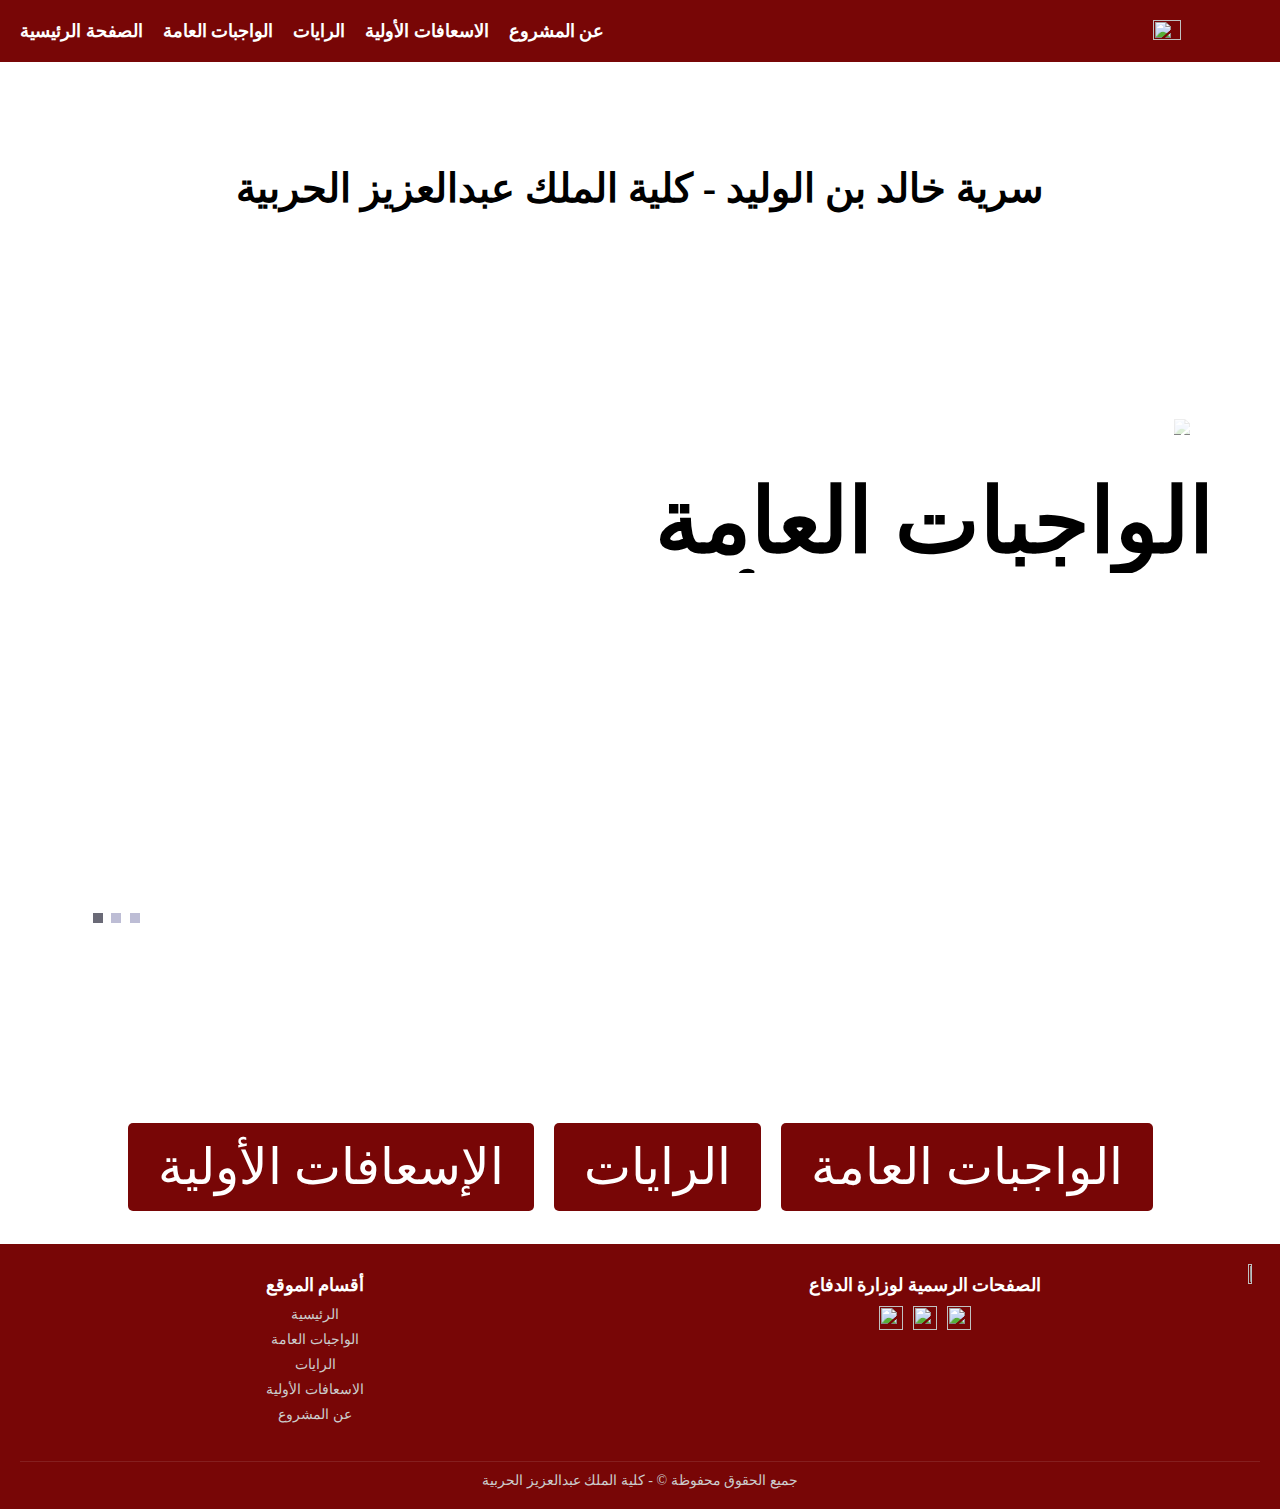
==== index.html @ 69b8d9e5 "Add files via upload" ====
<!DOCTYPE html>
<html lang="en">
  <head>
    <meta name="viewport" content="width=device-width, initial-scale=1.0" />
    <link rel="stylesheet" href="https://cdnjs.cloudflare.com/ajax/libs/font-awesome/6.0.0-beta3/css/all.min.css">
    <title>سرية خالد بن الوليد - كلية الملك عبدالعزيز الحربية</title>
    <!-- Stylesheet -->
    <link rel="stylesheet" href="styles.css" />
  </head>

  <body>
    <header>
      <nav>
        
        <i class="fas fa-bars" id="ham-menu"></i>
        <ul id="nav-bar">
          <li>
            <a href="/kamcplatform/index.html">الصفحة الرئيسية</a>
          </li>
          <li>
            <a href="/kamcplatform/duties/before.html">الواجبات العامة</a>
          </li>
          <li>
            <a href="/kamcplatform/banners/">الرايات</a>
          </li>
          <li>
            <a href="/kamcplatform/firstaid/">الاسعافات الأولية</a>
          </li>
          <li>
            <a href="/kamcplatform/about/">عن المشروع</a>
          </li>
        </ul>
        <img onclick="location.href='/'" src="/kamcplatform/assets/logo.png" class="logo"></img>
      </nav>
      
    </header>
    <section id=" home">
    <br>
    <br>
    <br>
    <br>
    <br>
    <br>
    <br>
    <br>
    <br>
    <br>
    <br>
    <br>
    <br>
    <br>
    <br>
      <center><h1 font-size: 900px;>سرية خالد بن الوليد - كلية الملك عبدالعزيز الحربية</h1><br></center>
      
    </section>

    <body class="slideshowmain">
        <div class="content-width">
            <div class="slideshow">
                <!-- Slideshow Items -->
                <div class="slideshow-items">
                    <!-- الواجبات العامة -->
                    <div class="item">
                        <div class="item-image-container">
                            <img class="item-image" src="/kamcplatform/assets/slide1.jpg" />
                        </div>
                        <!-- Staggered Header Elements -->
                        <div class="item-header">
                            <span class="vertical-part"><b>الواجبات العامة</b></span>
                        </div>
                  
                    </div>
                    <!-- الرايات -->
                    <div class="item">
                        <div class="item-image-container">
                            <img class="item-image" src="/kamcplatform/assets/slide2.jpeg" />
                        </div>
                        <!-- Staggered Header Elements -->
                        <div class="item-header">
                            <span class="vertical-part"><b>الرايات</b></span>
                        </div>
              
                    </div>
                    <!-- الإسعافات الأولية -->
                    <div class="item">
                        <div class="item-image-container">
                            <img class="item-image" src="/kamcplatform/assets/slide3.jpg" />
                        </div>
                        <!-- Staggered Header Elements -->
                        <div class="item-header">
                            <span class="vertical-part"><b>الإسعافات الأولية</b></span>
                        </div>
          
                    </div>
                </div>
                <!-- Controls -->
                <div class="controls">
                    <ul>
                        <li class="control" data-index="0"></li>
                        <li class="control" data-index="1"></li>
                        <li class="control" data-index="2"></li>
                    </ul>
                </div>
            </div>
        </div>
        <script src="script.js"></script>
    </body>



    <div class="buttons-container">
        <button onclick="location.href='/'" class="button1">الإسعافات الأولية</button>
        <button onclick="location.href='/'" class="button1">الرايات</button>
        <button onclick="location.href='/duties/before.html'" class="button1">الواجبات العامة</button>
    </div>
    <br>
    <br>
    <br>
    <style>
      /* Buttons Container */
      .buttons-container {
          display: flex;
          flex-wrap: wrap;
          gap: 20px;
          justify-content: center;
          align-items: center;
      }

      /* Button Styling */
      .button1 {
          background-color: #780606;
          color: #fff;
          border: none;
          padding: 15px 30px;
          font-size: 50px;
          border-radius: 5px;
          cursor: pointer;
          transition: background-color 0.3s ease, transform 0.3s ease;
      }

      .button1:hover {
          background-color: #5a0505;
          transform: translateY(-3px);
      }

      /* Responsive Design */
      @media (max-width: 768px) {
          .buttons-container {
              flex-direction: column;
          }

          .button1 {
              width: 300%;
              max-width: 300px;
          }
      }
    </style>
    
    <!-- Footer -->
    <footer class="footer">
      <div class="footer-top">
          <!-- Website Pages Links -->
          <div class="footer-links">
              <h4>أقسام الموقع</h4>
              <ul>
                  <li><a href="/kamcplatform/">الرئيسية</a></li>
                  <li><a href="/kamcplatform/kamcplatform/duties/before.html">الواجبات العامة</a></li>
                  <li><a href="#">الرايات</a></li>
                  <li><a href="#">الاسعافات الأولية</a></li>
                  <li><a href="#">عن المشروع</a></li>
              </ul>
          </div>

          <!-- Social Media Links -->
          <div class="footer-social">
              <h4>الصفحات الرسمية لوزارة الدفاع</h4>
              <ul>
                <li><a href="https://twitter.com/modgovksa"><img src="/kamcplatform/assets/x.svg"></a></li>
                <li><a href="https://www.facebook.com/modgovksa"><img src="/kamcplatform/assets/facebook.svg"></a></li>
                <li><a href="https://www.instagram.com/modgovksa/"><img src="/kamcplatform/assets/instagram.svg"></a></li>
              </ul>
          </div>
          <!-- Logo Section -->
          <div class="footer-logo">
              <img onclick="location.href='/'" src="/kamcplatform/assets/logo.png">
                </div>

      </div>

      <!-- Copyright Section -->
      <div class="footer-bottom">
          <p>جميع الحقوق محفوظة ©  - كلية الملك عبدالعزيز الحربية</p>
      </div>
  </footer>

    <!-- Script -->
    <script>
      let hamMenuIcon = document.getElementById("ham-menu");
      let navBar = document.getElementById("nav-bar");
      let navLinks = navBar.querySelectorAll("li");

      hamMenuIcon.addEventListener("click", () => {
        navBar.classList.toggle("active");
        hamMenuIcon.classList.toggle("fa-times");
      });
      navLinks.forEach((navLinks) => {
        navLinks.addEventListener("click", () => {
          navBar.classList.remove("active");
          hamMenuIcon.classList.toggle("fa-times");
        });
      });
    </script>
    <script>
        // Master DOManipulator v2
        const items = document.querySelectorAll('.item'),
            controls = document.querySelectorAll('.control'),
            headerItems = document.querySelectorAll('.item-header'),
            descriptionItems = document.querySelectorAll('.item-description'),
            activeDelay = .76,
            interval = 5000;

        let current = 0;

        const slider = {
            init: () => {
                controls.forEach(control => control.addEventListener('click', (e) => { slider.clickedControl(e) }));
                controls[current].classList.add('active');
                items[current].classList.add('active');
            },
            nextSlide: () => {
                slider.reset();
                if (current === items.length - 1) current = -1;
                current++;
                controls[current].classList.add('active');
                items[current].classList.add('active');
                slider.transitionDelay(headerItems);
                slider.transitionDelay(descriptionItems);
            },
            clickedControl: (e) => {
                slider.reset();
                clearInterval(intervalF);

                const control = e.target,
                    dataIndex = Number(control.dataset.index);

                control.classList.add('active');
                items.forEach((item, index) => {
                    if (index === dataIndex) {
                        item.classList.add('active');
                    }
                })
                current = dataIndex;
                slider.transitionDelay(headerItems);
                slider.transitionDelay(descriptionItems);
                intervalF = setInterval(slider.nextSlide, interval);
            },
            reset: () => {
                items.forEach(item => item.classList.remove('active'));
                controls.forEach(control => control.classList.remove('active'));
            },
            transitionDelay: (items) => {
                let seconds;

                items.forEach(item => {
                    const children = item.childNodes;
                    let count = 1,
                        delay;

                    item.classList.value === 'item-header' ? seconds = .015 : seconds = .007;

                    children.forEach(child => {
                        if (child.classList) {
                            item.parentNode.classList.contains('active') ? delay = count * seconds + activeDelay : delay = count * seconds;
                            child.firstElementChild.style.transitionDelay = `${delay}s`;
                            count++;
                        }
                    })
                })
            },
        }

        let intervalF = setInterval(slider.nextSlide, interval);
        slider.init();
    </script>
  </body>
</html>
---- styles.css ----
@font-face {
  font-family: "masmak";
  src: url('assets/masmak.ttf');
}

* {
  padding: 0;
  margin: 0;
  box-sizing: border-box;
  font-family: "masmak";
}
html {
  font-size: 62.5%;
}
*:not(i) {
  font-family: "masmak";
}
header {
  position: fixed;
  width: 100%;
  background-color: #780606;
  padding: 3rem 5rem;
  z-index: 1000; /* Higher z-index to keep it on top */
}







.logo {
  width: 15%;
  height: 15%;
}



.logoc {
  text-align: right;
}



nav {
  display: flex;
  justify-content: space-between;
  align-items: center;
}
nav ul {
  list-style: none;
  display: flex;
  gap: 2rem;
}
nav a {
  font-size: 1.8rem;
  text-decoration: none;
}
nav a#logo {
  color: #000000;
  font-weight: 700;
}
nav ul a {
  color: #ffffff;
  font-weight: 600;
}
nav ul a:hover {
  border-bottom: 2px solid #ffffff;
}
section#home {
  height: 100vh;
  display: grid;
  place-items: center;
}
h1 {
  font-size: 4rem;
}
#ham-menu {
  display: none;
}
nav ul.active {
  left: 0;
}
@media only screen and (max-width: 991px) {
  html {
    font-size: 56.25%;
  }
  header {
    padding: 2.2rem 5rem;
  }
}
@media only screen and (max-width: 767px) {
  html {
    font-size: 50%;
  }
  #ham-menu {
    display: block;
    color: #ffffff;
  }
  nav a#logo,
  #ham-menu {
    font-size: 3.2rem;
  }
  nav ul {
    background-color: black;
    position: fixed;
    left: -100vw;
    top: 73.6px;
    width: 100vw;
    height: calc(100vh - 73.6px);
    display: flex;
    flex-direction: column;
    align-items: center;
    justify-content: space-around;
    transition: 1s;
    gap: 0;
  }
}
@media only screen and (max-width: 575px) {
  html {
    font-size: 46.87%;
  }
  header {
    padding: 2rem 3rem;
  }
  nav ul {
    top: 65.18px;
    height: calc(100vh - 65.18px);
  }
}


br {
display: block;
margin: 10px 0;
}





/* تذييل الصفحة الرئيسية*/
.footer {
background-color: #780606; /* Dark red background */
color: white;
padding: 20px;
text-align: center;
}

.footer-top {
display: flex;
flex-wrap: wrap;
justify-content: space-between;
align-items: flex-start;
gap: 20px;
margin-bottom: 20px;
}

.footer-logo img {
width: 20%; /* Adjust logo size */
height: 20%;
}

.footer-links,
.footer-social {
flex: 1;
min-width: 200px;
margin: 10px;
}

.footer-links h4,
.footer-social h4 {
font-size: 18px;
margin-bottom: 10px;
color: white;
}

.footer-links ul,
.footer-social ul {
list-style: none;
padding: 0;
}

.footer-links ul li,
.footer-social ul li {
margin-bottom: 8px;
}

.footer-links ul li a {
color: #ccc;
text-decoration: none;
font-size: 14px;
}

.footer-links ul li a:hover {
color: white;
text-decoration: underline;
}

.footer-social ul {
display: flex;
gap: 10px;
justify-content: center;
}

.footer-social ul li img {
width: 24px;
height: 24px;
}

.footer-bottom {
border-top: 1px solid rgba(255, 255, 255, 0.1);
padding-top: 10px;
font-size: 14px;
color: #ccc;
}

/* Responsive Design */
@media (max-width: 768px) {
.footer-top {
    flex-direction: column;
    align-items: center;
    text-align: center;
}

.footer-links,
.footer-social {
    margin: 10px 0;
}

.footer-social ul {
    justify-content: center;
}
}







/* الواجبات */

header {
background-color: #780606; /* Dark red */
color: white;
padding: 20px;
text-align: center;
}

header h1 {
margin-bottom: 10px;
font-size: 24px;
}

.sort-options {
display: flex;
justify-content: center;
gap: 10px;
}

.sort-options button {
background-color: #fff;
color: #780606;
border: none;
padding: 10px 20px;
font-size: 16px;
cursor: pointer;
border-radius: 5px;
transition: background-color 0.3s ease;
}

.sort-options button:hover {
background-color: #f0f0f0;
}

.tasks-container {
padding: 20px;
max-width: 800px;
margin: 0 auto;
}

.task-list {
list-style: none;
}

.task-item {
background-color: white;
margin-bottom: 10px;
padding: 15px;
border-radius: 5px;
box-shadow: 0 2px 5px rgba(0, 0, 0, 0.1);
cursor: pointer;
transition: transform 0.2s ease, box-shadow 0.2s ease;
}

.task-item:hover {
transform: translateY(-2px);
box-shadow: 0 4px 10px rgba(0, 0, 0, 0.2);
}

.task-item h3 {
font-size: 18px;
margin-bottom: 5px;
}

.task-item p {
font-size: 14px;
color: #666;
}

/* Responsive Design */
@media (max-width: 768px) {
header h1 {
    font-size: 20px;
}

.sort-options {
    flex-direction: column;
    align-items: center;
}

.sort-options button {
    width: 100%;
    margin-bottom: 10px;
}

.tasks-container {
    padding: 10px;
}
}


/* slideshow */


.content-width {
  width: 86%;
  height: 100vh;
  margin: 0 auto;
}
.slideshow {
  position: relative;
  width: 100%;
  height: 100vh;
  display: flex;
  flex-direction: column;
  justify-content: space-around;
  z-index: 1; /* Lower z-index to keep it behind the header */
}

.slideshow-items {
  position: relative;
  width: 100%;
  height: 100px;
}

.item {
  position: absolute;
  width: 100%;
  height: 10%;
  direction: rtl;
}

.item-image-container {
  position: relative;
  width: 42%;
}

.item-image-container::before {
  content: '';
  position: absolute;
  top: -1px;
  left: 0;
  width: 101%;
  height: 101%;
  background: #fff;
  opacity: 0;
  z-index: 1;
}

.item-image {
  position: relative;
  width: 100%;
  height: auto;
  opacity: 0;
  display: block;
  transition: opacity .3s ease-out .45s;
}

.item.active .item-image {
  opacity: 1;
}

.item.active .item-image-container::before {
  opacity: .8;
}

/* Staggered Vertical Items */
.item-header {
  position: absolute;
  top: 50px;
  right: -1.8%; /* تغيير المحاذاة إلى اليمين */
  z-index: 100;
}

.item-header .vertical-part {
  margin: 0 -4px;
  font-family: 'Tajawal', sans-serif; /* استخدام خط عربي */
  -webkit-font-smoothing: auto;
  font-size: 7vw;
  color: #000;
}

.vertical-part {
  overflow: hidden;
  display: inline-block;
}

.vertical-part b {
  display: inline-block;
  transform: translateY(100%);
}

.item-header .vertical-part b {
  transition: .5s;
}

.item.active .item-header .vertical-part b {
  transform: translateY(0);
}

.item.active .vertical-part b {
  transform: translateY(0);
}

/* Controls */
.controls {
  position: relative;
  text-align: left; /* تغيير المحاذاة إلى اليسار */
  z-index: 1000;
}

.controls ul {
  list-style: none;
}

.controls ul li {
  display: inline-block;
  width: 10px;
  height: 10px;
  margin: 3px;
  background: #bdbdd5;
  cursor: pointer;
}

.controls ul li.active {
  background: #6a6a77;




  /* cards */
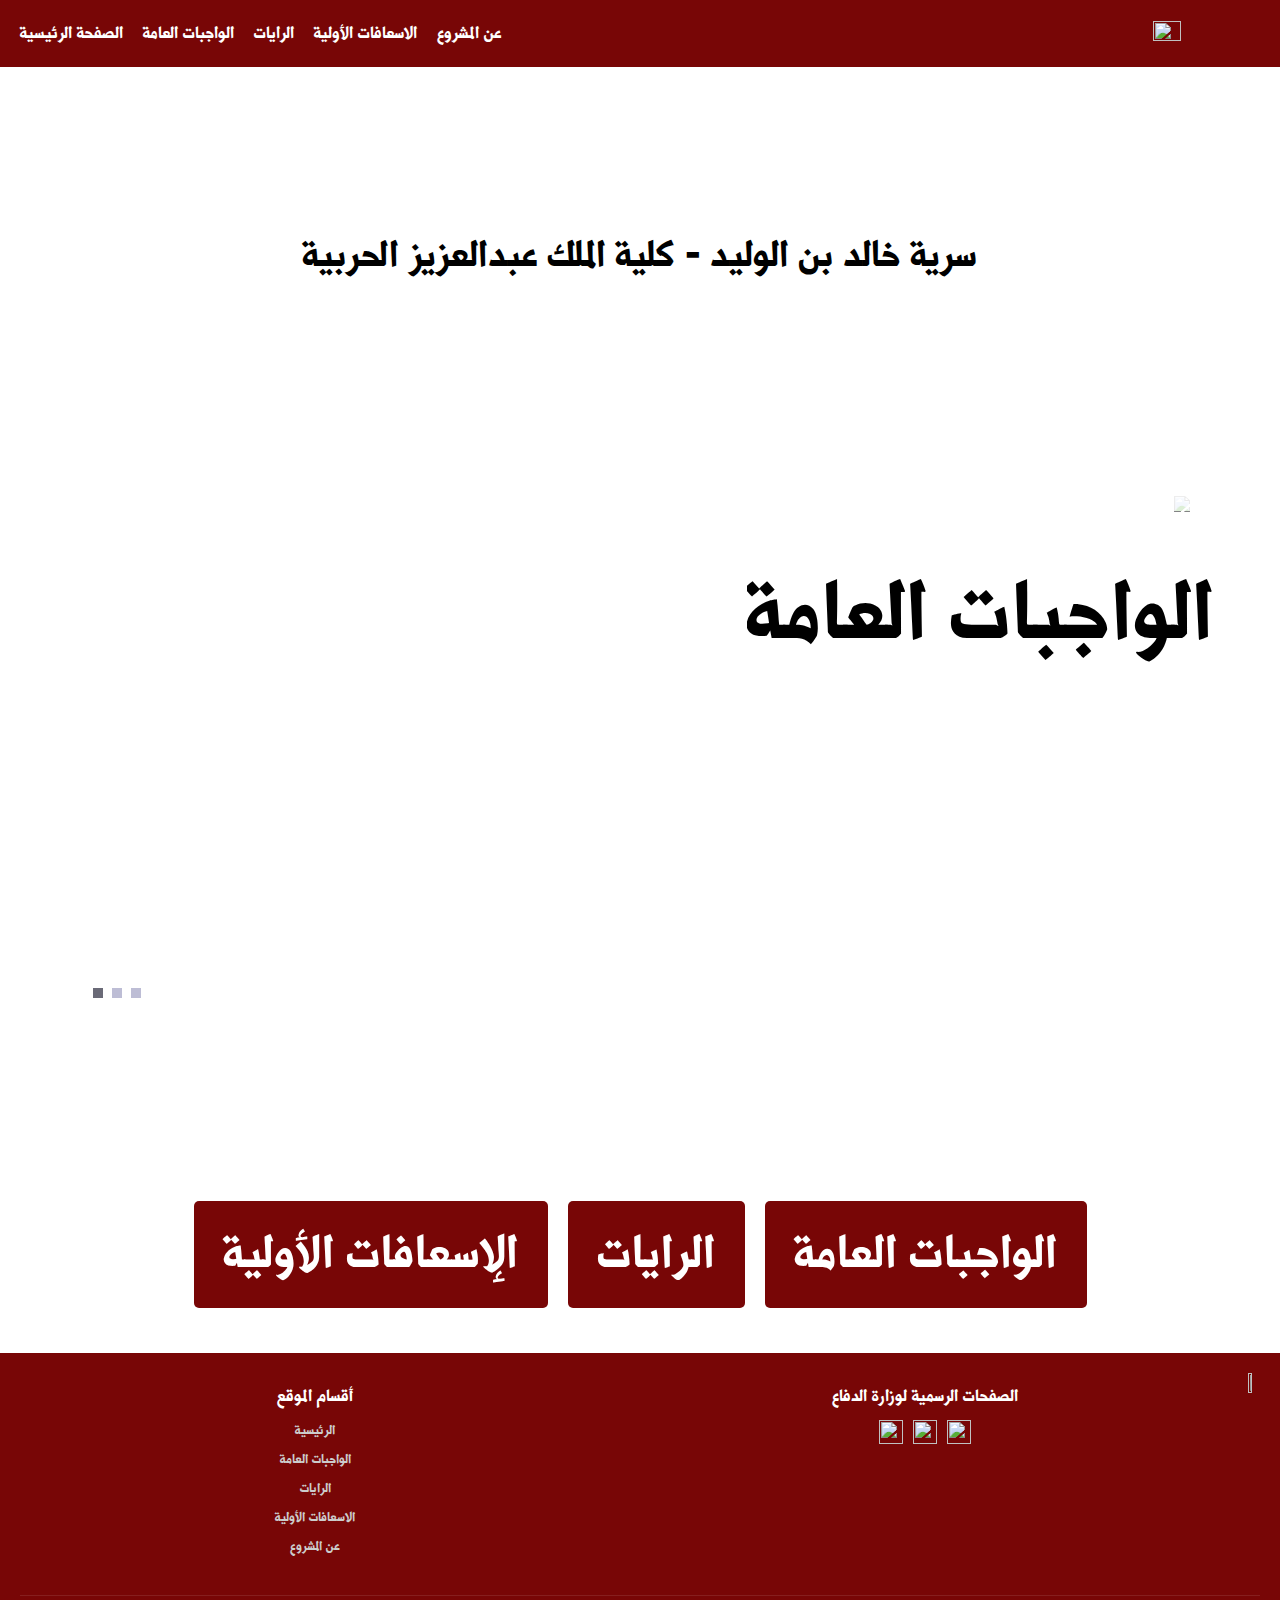
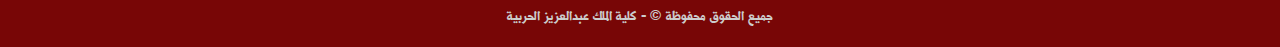
==== commit 2a9e2501: "Update index.html" ====
--- a/index.html
+++ b/index.html
@@ -30,7 +30,7 @@
             <a href="/kamcplatform/about/">عن المشروع</a>
           </li>
         </ul>
-        <img onclick="location.href='/'" src="/kamcplatform/assets/logo.png" class="logo"></img>
+        <img onclick="location.href='/kamcplatform/index.html'" src="/kamcplatform/assets/logo.png" class="logo"></img>
       </nav>
       
     </header>
@@ -109,9 +109,9 @@
 
 
     <div class="buttons-container">
-        <button onclick="location.href='/'" class="button1">الإسعافات الأولية</button>
-        <button onclick="location.href='/'" class="button1">الرايات</button>
-        <button onclick="location.href='/duties/before.html'" class="button1">الواجبات العامة</button>
+        <button onclick="location.href='/kamcplatform/index.html'" class="button1">الإسعافات الأولية</button>
+        <button onclick="location.href='/kamcplatform/index.html'" class="button1">الرايات</button>
+        <button onclick="location.href='/kamcplatform/duties/before.html'" class="button1">الواجبات العامة</button>
     </div>
     <br>
     <br>
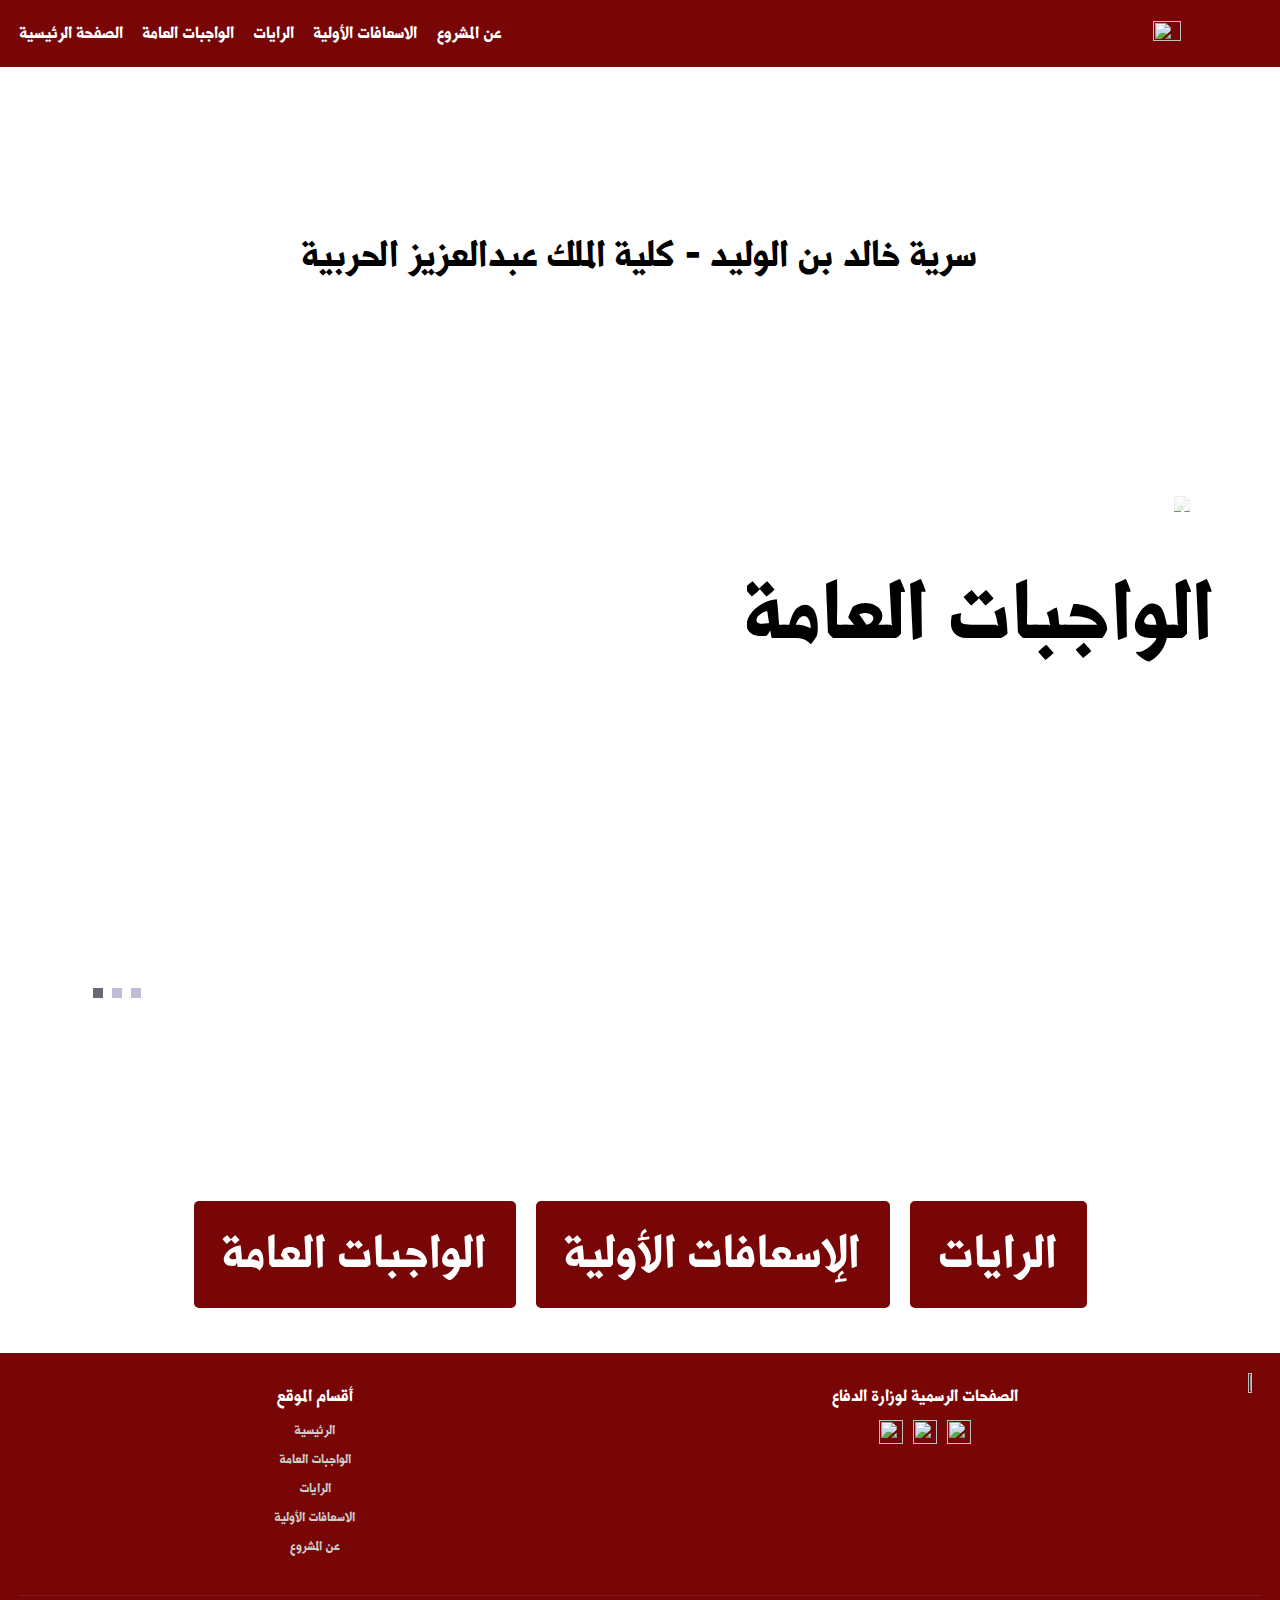
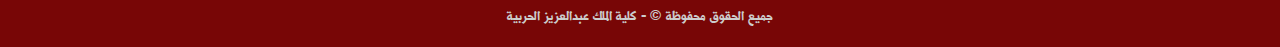
==== commit cd76ec4c: "Update index.html" ====
--- a/index.html
+++ b/index.html
@@ -109,9 +109,9 @@
 
 
     <div class="buttons-container">
+        <button onclick="location.href='/kamcplatform/duties/before.html'" class="button1">الواجبات العامة</button>
         <button onclick="location.href='/kamcplatform/index.html'" class="button1">الإسعافات الأولية</button>
         <button onclick="location.href='/kamcplatform/index.html'" class="button1">الرايات</button>
-        <button onclick="location.href='/kamcplatform/duties/before.html'" class="button1">الواجبات العامة</button>
     </div>
     <br>
     <br>
@@ -164,7 +164,7 @@
               <h4>أقسام الموقع</h4>
               <ul>
                   <li><a href="/kamcplatform/">الرئيسية</a></li>
-                  <li><a href="/kamcplatform/kamcplatform/duties/before.html">الواجبات العامة</a></li>
+                  <li><a href="/kamcplatform/duties/before.html">الواجبات العامة</a></li>
                   <li><a href="#">الرايات</a></li>
                   <li><a href="#">الاسعافات الأولية</a></li>
                   <li><a href="#">عن المشروع</a></li>
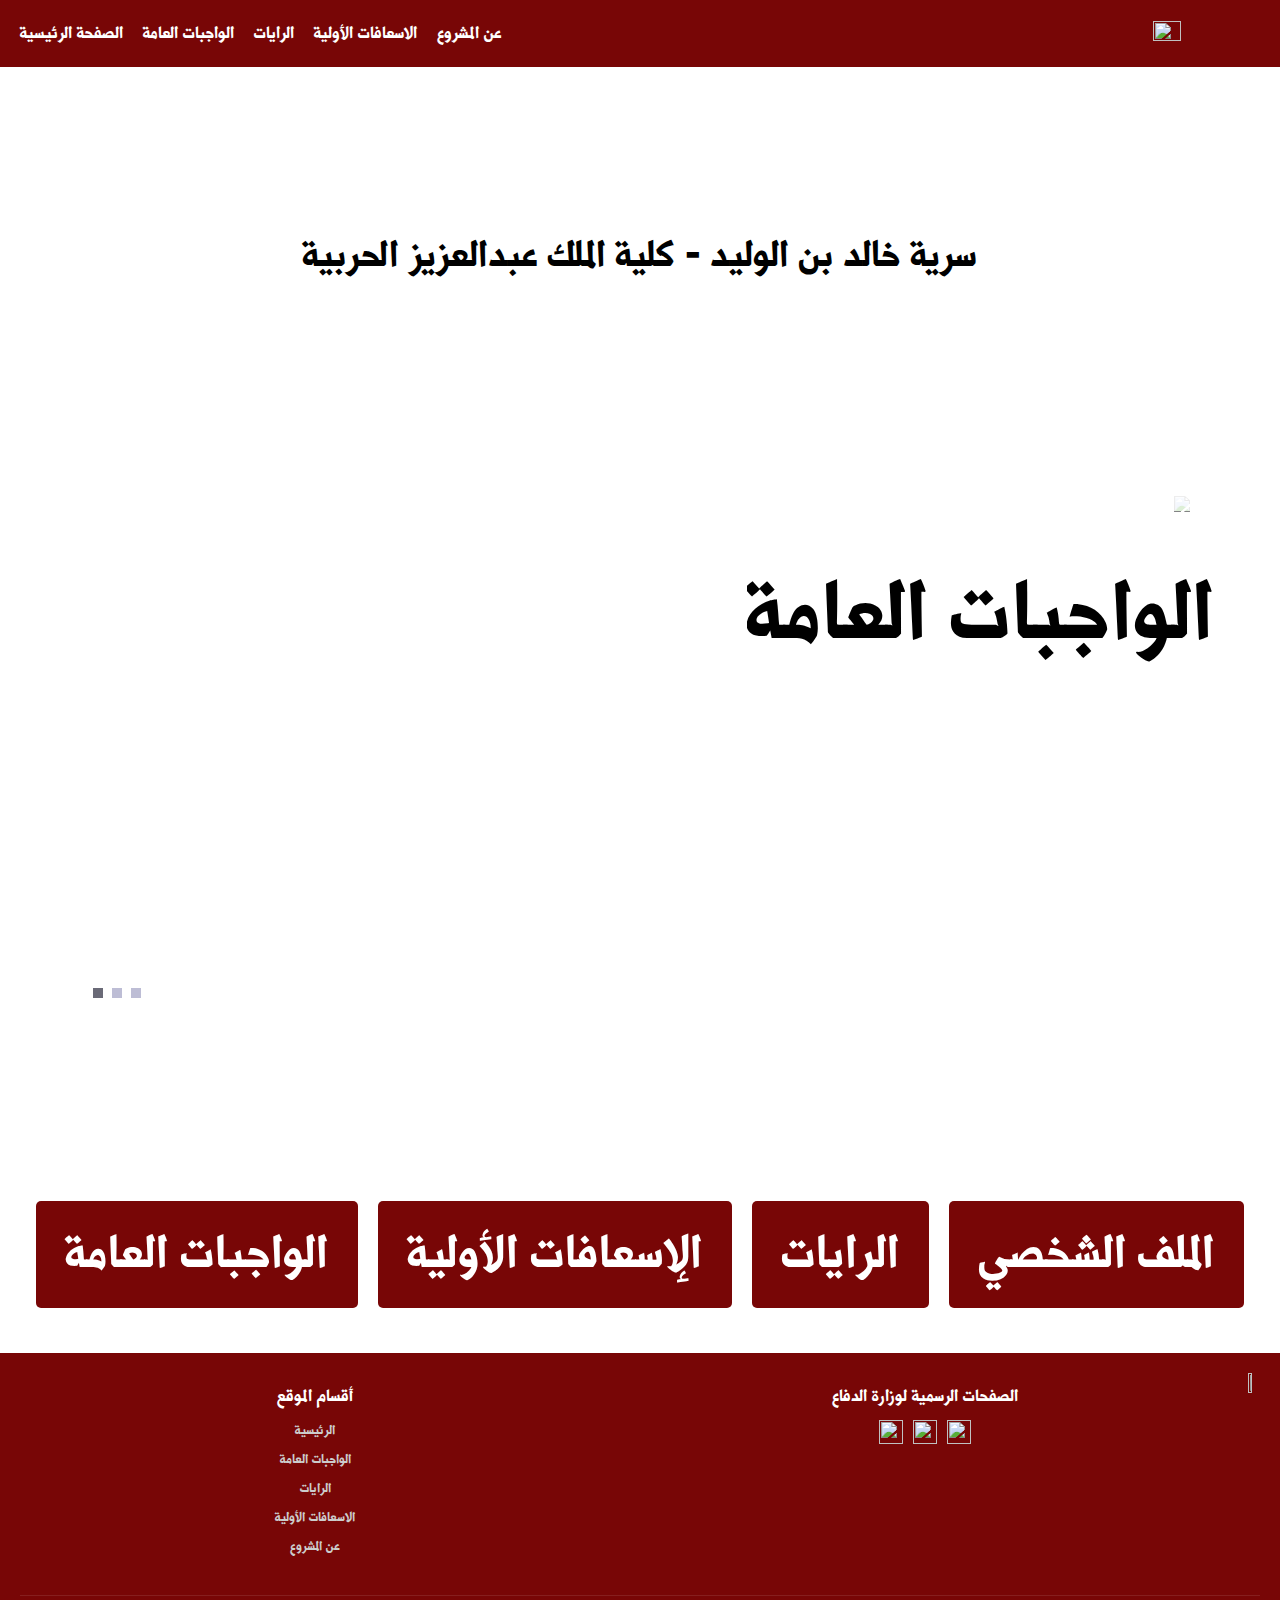
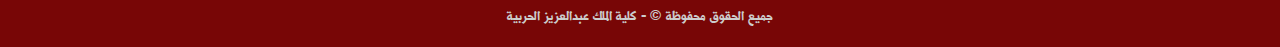
==== commit e3eebf71: "Update index.html" ====
--- a/index.html
+++ b/index.html
@@ -112,6 +112,7 @@
         <button onclick="location.href='/kamcplatform/duties/before.html'" class="button1">الواجبات العامة</button>
         <button onclick="location.href='/kamcplatform/index.html'" class="button1">الإسعافات الأولية</button>
         <button onclick="location.href='/kamcplatform/index.html'" class="button1">الرايات</button>
+        <button onclick="location.href='/kamcplatform/profile'" class="button1">الملف الشخصي</button>
     </div>
     <br>
     <br>
--- a/styles.css
+++ b/styles.css
@@ -364,7 +364,7 @@
 
 .item-image-container {
   position: relative;
-  width: 42%;
+  width: 100%;
 }
 
 .item-image-container::before {
